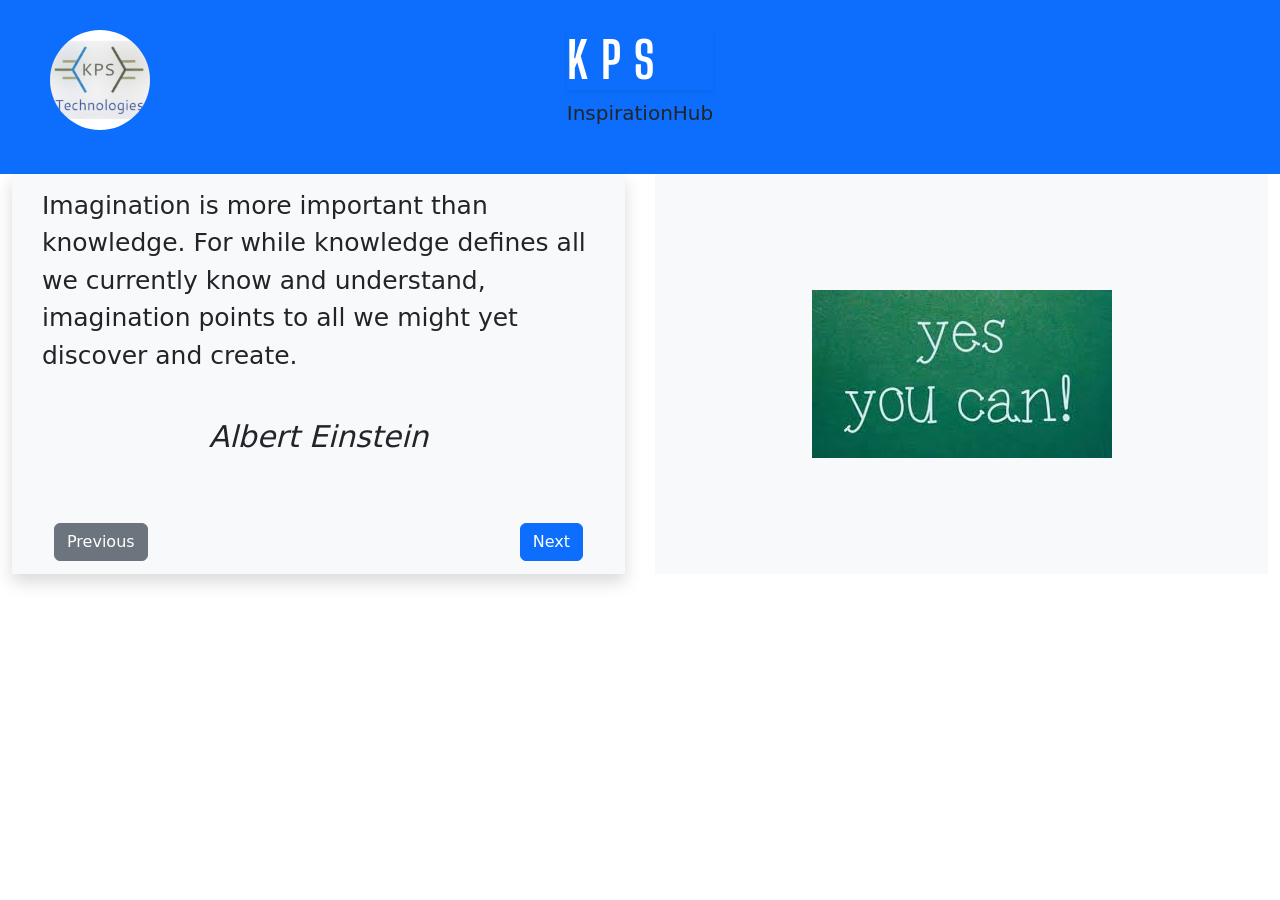
==== index.html @ 539b4dba "removed folder" ====
<!DOCTYPE html>
<html lang="en">

<head>
    <meta charset="UTF-8">
    <meta http-equiv="X-UA-Compatible" content="IE=edge">
    <meta name="viewport" content="width=device-width, initial-scale=1.0">

    <!-- BOOTSTRAP STYLING -->
    <link href="https://cdn.jsdelivr.net/npm/bootstrap@5.0.2/dist/css/bootstrap.min.css" rel="stylesheet"
        integrity="sha384-EVSTQN3/azprG1Anm3QDgpJLIm9Nao0Yz1ztcQTwFspd3yD65VohhpuuCOmLASjC" crossorigin="anonymous">

    <!-- CUSTOM CSS -->
    <link rel="stylesheet" href="/css/main.css">

    <!-- SITE TITLE -->
    <title>KPS | Inspiration Hub</title>
</head>

<body onpageshow="getData()">
    <!-- HEADER OF THE SITEE -->
    <header class="container-fluid bg-primary" id="main-header">
        <!-- IMAGE FOR HEADER -->
        <div id="header-img">
            <img src="/images/logo.png" alt="Developer logo">
        </div>

        <!-- TEXT FOR HEADER -->
        <div id="header-text">
            <h1 class="shadow-sm">KPS</h1>
            <p class="lead">InspirationHub</p>
        </div>

    </header>

    <!-- MAIN CONTENT || INSPIRATIONS GO HERE -->
    <main class="container-fluid bg-white" id="main-content">
        <div class="container bg-light inspire shadow" id="text-inspiration">
            <div id="main-quote">
                <p id="main-quote-holder">Imagination is more important than knowledge. For while knowledge defines all
                    we currently know and understand, imagination points to all we might yet discover and create.
                </p>
            </div>
            <br>
            <div id="author">
                <p id="author-holder">
                    <em>Albert Einstein</em>
                </p>
            </div>
            <br> <br>
            <div class="container-fluid" id="buttons">
                <button onclick="prevQuote()" class="btn btn-secondary">Previous</button>
                <button onclick="nextQuote()" class="btn btn-primary">Next</button>
            </div>
        </div>

        <div class="containershadow bg-light inspire" id="picture-inspiration">
            <div class="container-fluid" id="quote-img">
                <img id="image" src="/images/youCan.jpg" alt="Quote images">
            </div>
        </div>
    </main>

    <script src="/control/index.js"></script>
</body>

</html>
---- css/main.css ----
@import url("https://fonts.googleapis.com/css2?family=Big+Shoulders+Display:wght@700&display=swap");
@import url("https://fonts.googleapis.com/css2?family=Poppins&display=swap");
* {
  box-sizing: border-box;
  margin: 0;
  padding: 0;
}

header {
  display: flex;
  justify-content: center;
  align-items: center;
  padding: 30px 0;
}

header h1 {
  font-family: "Big Shoulders Display", cursive;
  font-size: 50px;
  font-weight: 700;
  letter-spacing: 13px;
  color: white;
}

#header-img img {
  max-width: 100px;
  height: auto;
  position: absolute;
  top: 30px;
  left: 50px;
  border-radius: 50%;
}

#header-img #header-text {
  display: flex;
  justify-content: center;
  align-items: center;
}

main {
  display: flex;
  justify-content: center;
  align-items: center;
  justify-content: space-around;
}

.inspire {
  display: flex;
  justify-content: center;
  align-items: center;
  flex-direction: column;
  height: 400px;
  width: 50%;
  padding: 0 30px;
}

#picture-inspiration {
  margin-left: 15px;
}

#text-inspiration {
  margin-right: 15px;
}

#author-holder {
  font-size: 30px;
}

#main-quote-holder {
  font-size: 25px;
}

#buttons {
  display: flex;
  justify-content: center;
  align-items: center;
  justify-content: space-between;
}

#image {
  max-width: 100%;
  height: auto;
  overflow: hidden;
}

#quote-img {
  display: flex;
  justify-content: center;
  align-items: center;
}

@media screen and (max-width: 751px) {
  main {
    margin: auto;
    justify-content: center;
    flex-direction: column;
  }
  .inspire {
    width: 90%;
    height: 500px;
    margin-bottom: 30px;
  }
  #picture-inspiration {
    padding: 30px 20px;
    height: fit-content;
    margin-bottom: 50px;
  }
}
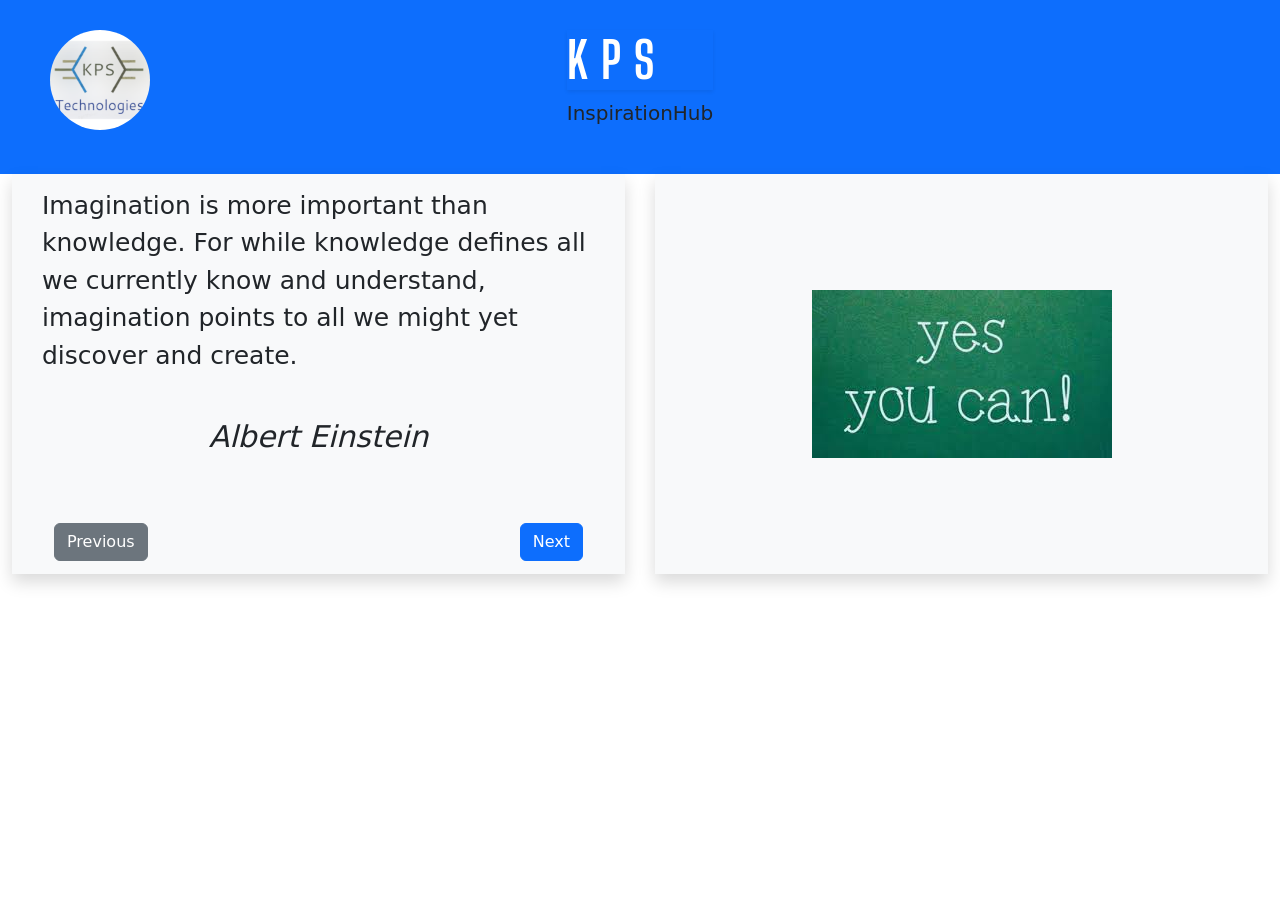
==== commit 3ba53429: "second media query" ====
--- a/index.html
+++ b/index.html
@@ -54,7 +54,7 @@
             </div>
         </div>
 
-        <div class="containershadow bg-light inspire" id="picture-inspiration">
+        <div class="container shadow bg-light inspire" id="picture-inspiration">
             <div class="container-fluid" id="quote-img">
                 <img id="image" src="/images/youCan.jpg" alt="Quote images">
             </div>
--- a/css/main.css
+++ b/css/main.css
@@ -105,3 +105,12 @@
     margin-bottom: 50px;
   }
 }
+
+@media screen and (max-width: 450px) {
+  .inspire {
+    width: 95%;
+    height: fit-content;
+    padding: 50px 30px;
+    margin-bottom: 30px;
+  }
+}
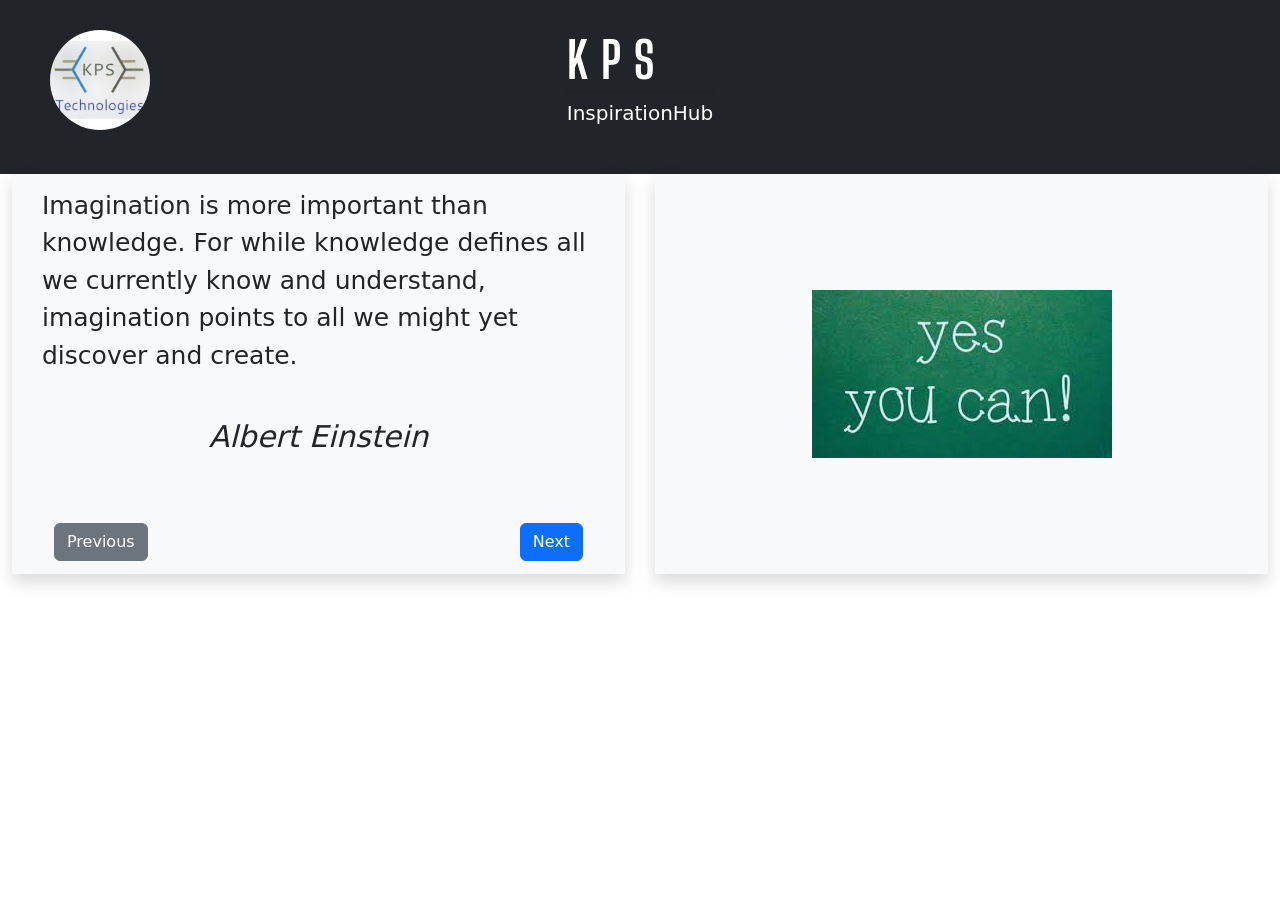
==== commit 77318864: "header color" ====
--- a/index.html
+++ b/index.html
@@ -19,7 +19,7 @@
 
 <body onpageshow="getData()">
     <!-- HEADER OF THE SITEE -->
-    <header class="container-fluid bg-primary" id="main-header">
+    <header class="container-fluid bg-dark" id="main-header">
         <!-- IMAGE FOR HEADER -->
         <div id="header-img">
             <img src="/images/logo.png" alt="Developer logo">
@@ -27,8 +27,8 @@
 
         <!-- TEXT FOR HEADER -->
         <div id="header-text">
-            <h1 class="shadow-sm">KPS</h1>
-            <p class="lead">InspirationHub</p>
+            <h1 class="shadow-sm text-white">KPS</h1>
+            <p class="lead text-white">InspirationHub</p>
         </div>
 
     </header>
--- a/css/main.css
+++ b/css/main.css
@@ -113,4 +113,9 @@
     padding: 50px 30px;
     margin-bottom: 30px;
   }
+  #header-img {
+    display: none;
+    height: 0;
+    width: 0;
+  }
 }
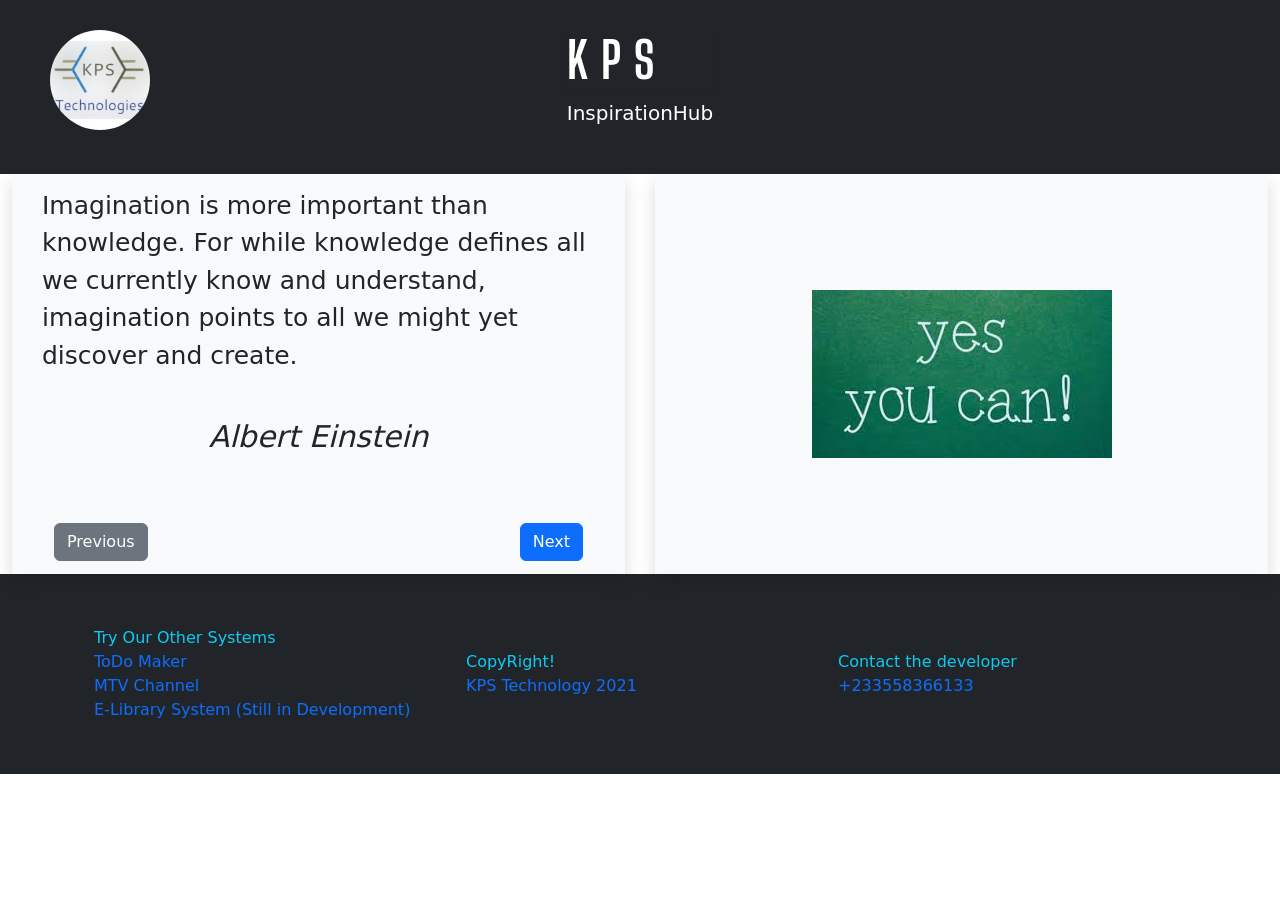
==== commit a59f6c01: "Update Footer etc ..." ====
--- a/index.html
+++ b/index.html
@@ -37,16 +37,19 @@
     <main class="container-fluid bg-white" id="main-content">
         <div class="container bg-light inspire shadow" id="text-inspiration">
             <div id="main-quote">
-                <p id="main-quote-holder">Imagination is more important than knowledge. For while knowledge defines all
+                <p id="main-quote-holder">Imagination is more important than knowledge. For
+                    while knowledge defines all
                     we currently know and understand, imagination points to all we might yet discover and create.
                 </p>
             </div>
             <br>
+            <!-- AUTHOR OF QUOTE -->
             <div id="author">
                 <p id="author-holder">
                     <em>Albert Einstein</em>
                 </p>
             </div>
+            <!-- PREVIOUS || NEXT BUTTONS -->
             <br> <br>
             <div class="container-fluid" id="buttons">
                 <button onclick="prevQuote()" class="btn btn-secondary">Previous</button>
@@ -61,6 +64,35 @@
         </div>
     </main>
 
+    <footer class="container-fluid bg-dark text-white">
+        <div id="main-footer-container" class="container">
+            <div class="container">
+                <span class="text-info">Try Our Other Systems</span>
+                <br>
+                <a href="https://todo-maker.netlify.app/" target="_blank">ToDo Maker</a>
+                <br>
+                <a href="https://mtv-project.netlify.app" target="_blank">MTV Channel</a>
+                <br>
+                <a href="https://e-library-205.000webhostapp.com/" target="_blank">E-Library System (Still in
+                    Development)</a>
+            </div>
+            <br>
+            <div class="container">
+                <span class="text-info">CopyRight!</span>
+                <br>
+                <span class="text-primary">KPS Technology 2021</span>
+            </div>
+            <br>
+            <div class="container">
+                <span class="text-info"> Contact the developer</span>
+                <br>
+                <a href="tel:+233558366133">+233558366133</a>
+            </div>
+
+
+        </div>
+    </footer>
+
     <script src="/control/index.js"></script>
 </body>
 
--- a/css/main.css
+++ b/css/main.css
@@ -58,6 +58,9 @@
 }
 
 #text-inspiration {
+  display: flex;
+  justify-content: center;
+  align-items: center;
   margin-right: 15px;
 }
 
@@ -88,21 +91,61 @@
   align-items: center;
 }
 
+footer {
+  display: flex;
+  flex-direction: row;
+  justify-content: center;
+  align-items: center;
+  height: 200px;
+}
+
+footer #main-footer-container {
+  display: flex;
+  flex-direction: row;
+  justify-content: center;
+  align-items: center;
+  justify-content: center;
+  align-items: center;
+}
+
+footer a {
+  text-decoration: none;
+}
+
+@media screen and (max-width: 1000px) {
+  .inspire {
+    height: 520px;
+  }
+}
+
 @media screen and (max-width: 751px) {
   main {
-    margin: auto;
     justify-content: center;
     flex-direction: column;
   }
   .inspire {
     width: 90%;
     height: 500px;
+    margin-left: 0;
+    margin-right: 0;
     margin-bottom: 30px;
   }
   #picture-inspiration {
-    padding: 30px 20px;
+    width: 90%;
+    height: 320px;
+    margin-left: 0;
+    margin-right: 0;
+    margin-bottom: 50px;
+  }
+  #quote-img {
     height: fit-content;
-    margin-bottom: 50px;
+  }
+  #main-content {
+    display: flex;
+    justify-content: center;
+    align-items: center;
+    align-items: center;
+    justify-content: center;
   }
 }
 
@@ -113,9 +156,32 @@
     padding: 50px 30px;
     margin-bottom: 30px;
   }
+  #header-text {
+    display: flex;
+    justify-content: center;
+    align-items: center;
+  }
   #header-img {
     display: none;
     height: 0;
     width: 0;
   }
+  footer {
+    display: flex;
+    flex-direction: column;
+    justify-content: center;
+    align-items: center;
+    height: fit-content;
+  }
+  footer #main-footer-container {
+    display: flex;
+    flex-direction: column;
+    justify-content: center;
+    align-items: center;
+    justify-content: center;
+    margin: 30px 0;
+  }
+  footer a {
+    text-decoration: none;
+  }
 }
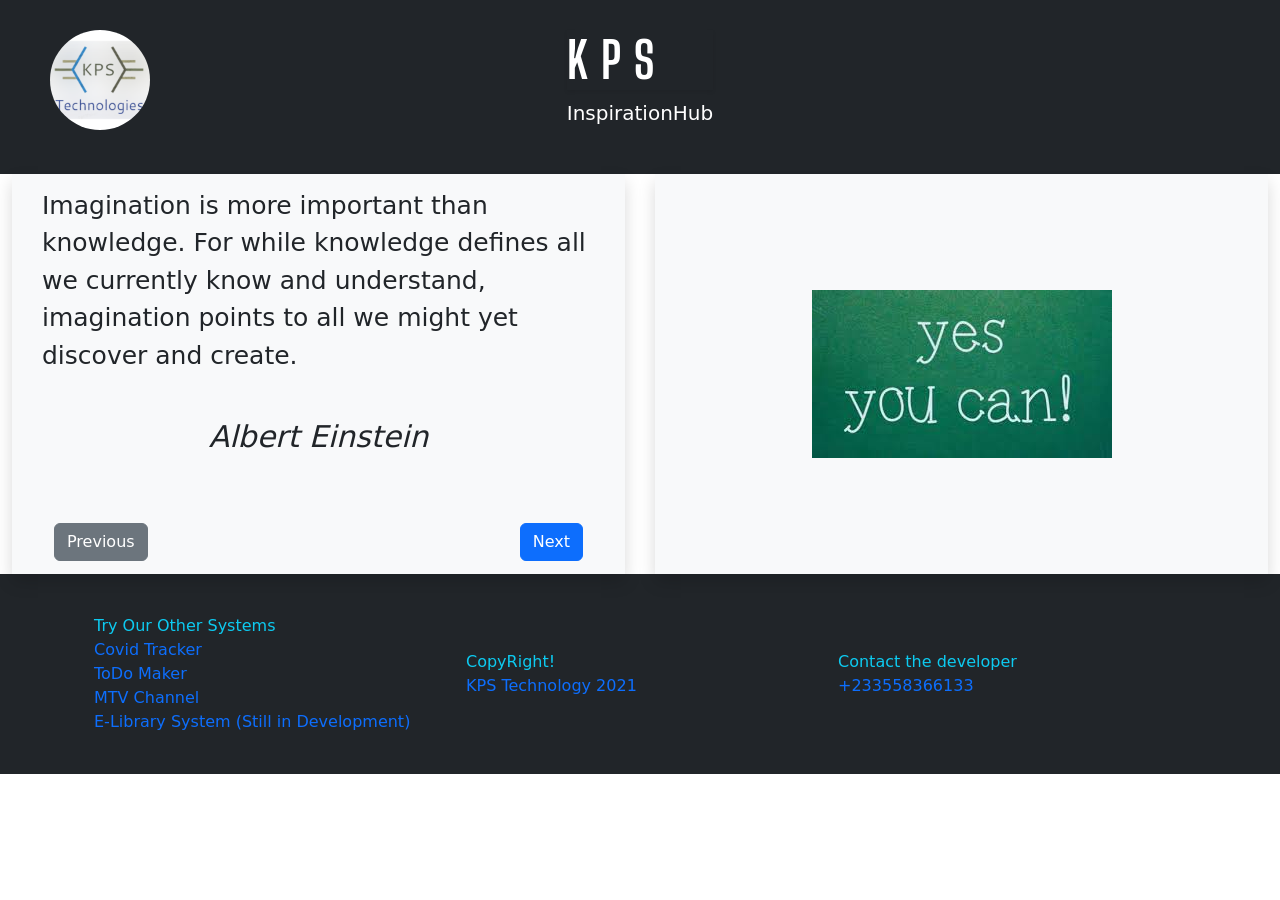
==== commit cd98ab09: "Update index.html Link to Covid Project Added" ====
--- a/index.html
+++ b/index.html
@@ -69,6 +69,8 @@
             <div class="container">
                 <span class="text-info">Try Our Other Systems</span>
                 <br>
+                <a href="https://covid-alert.netlify.app/" target="_blank">Covid Tracker</a>
+                <br>
                 <a href="https://todo-maker.netlify.app/" target="_blank">ToDo Maker</a>
                 <br>
                 <a href="https://mtv-project.netlify.app" target="_blank">MTV Channel</a>
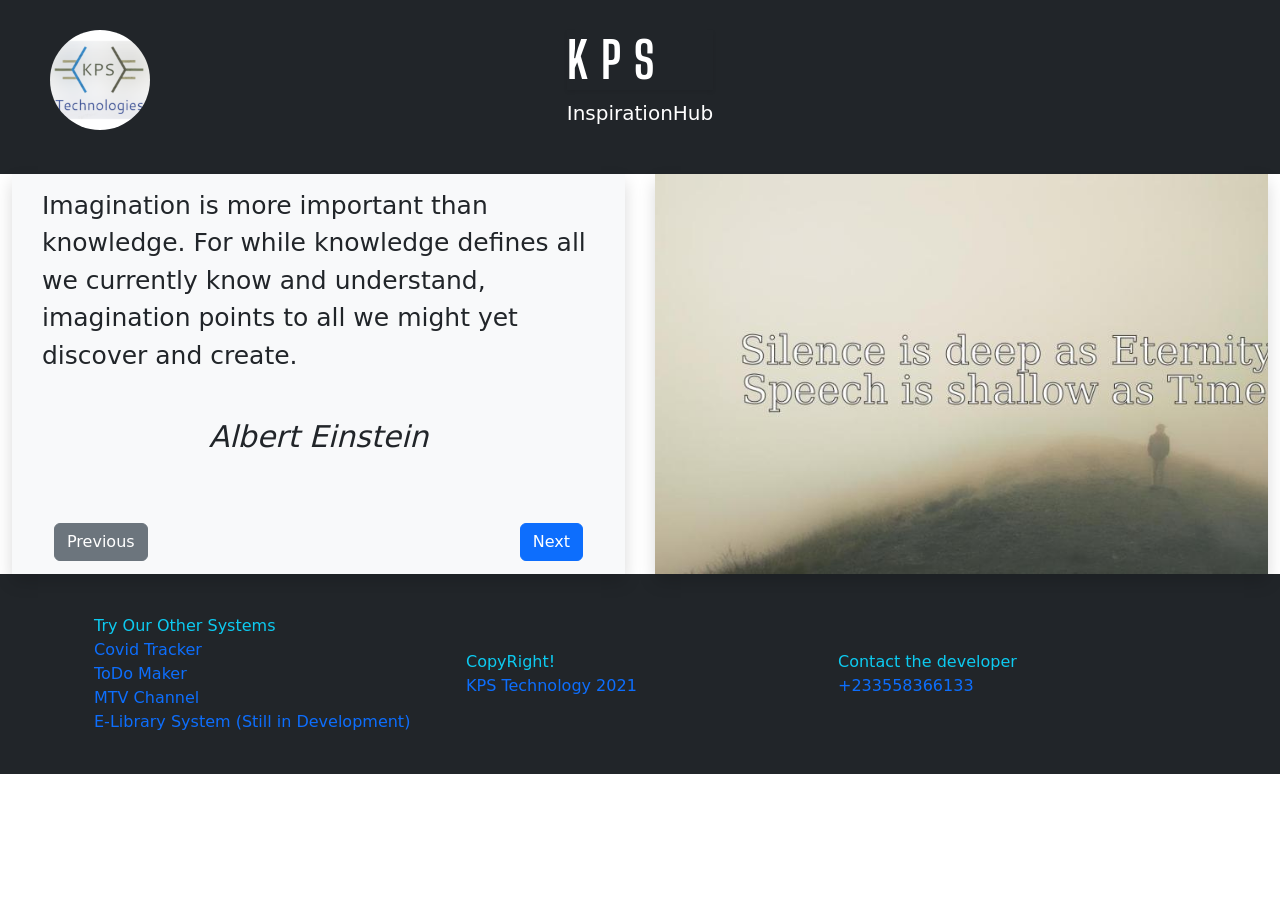
==== commit c52264ad: "dynamic backgroud images" ====
--- a/index.html
+++ b/index.html
@@ -59,7 +59,7 @@
 
         <div class="container shadow bg-light inspire" id="picture-inspiration">
             <div class="container-fluid" id="quote-img">
-                <img id="image" src="/images/youCan.jpg" alt="Quote images">
+                <!-- <img id="image" src="/images/youCan.jpg" alt="Quote images"> -->
             </div>
         </div>
     </main>
--- a/css/main.css
+++ b/css/main.css
@@ -55,6 +55,10 @@
 
 #picture-inspiration {
   margin-left: 15px;
+  background-image: url("/images/silence.jpg");
+  background-repeat: no-repeat;
+  background-size: cover;
+  background-clip: border-box;
 }
 
 #text-inspiration {
@@ -115,6 +119,10 @@
 @media screen and (max-width: 1000px) {
   .inspire {
     height: 520px;
+  }
+  #picture-inspiration {
+    background-image: url("/images/pain.jpg");
+    background-size: cover;
   }
 }
 
@@ -131,6 +139,7 @@
     margin-bottom: 30px;
   }
   #picture-inspiration {
+    background-image: url("/images/wakeup.jpg");
     width: 90%;
     height: 320px;
     margin-left: 0;
@@ -166,6 +175,10 @@
     height: 0;
     width: 0;
   }
+  #picture-inspiration {
+    background-image: url("/images/re-reading.jpg");
+    background-size: cover;
+  }
   footer {
     display: flex;
     flex-direction: column;
